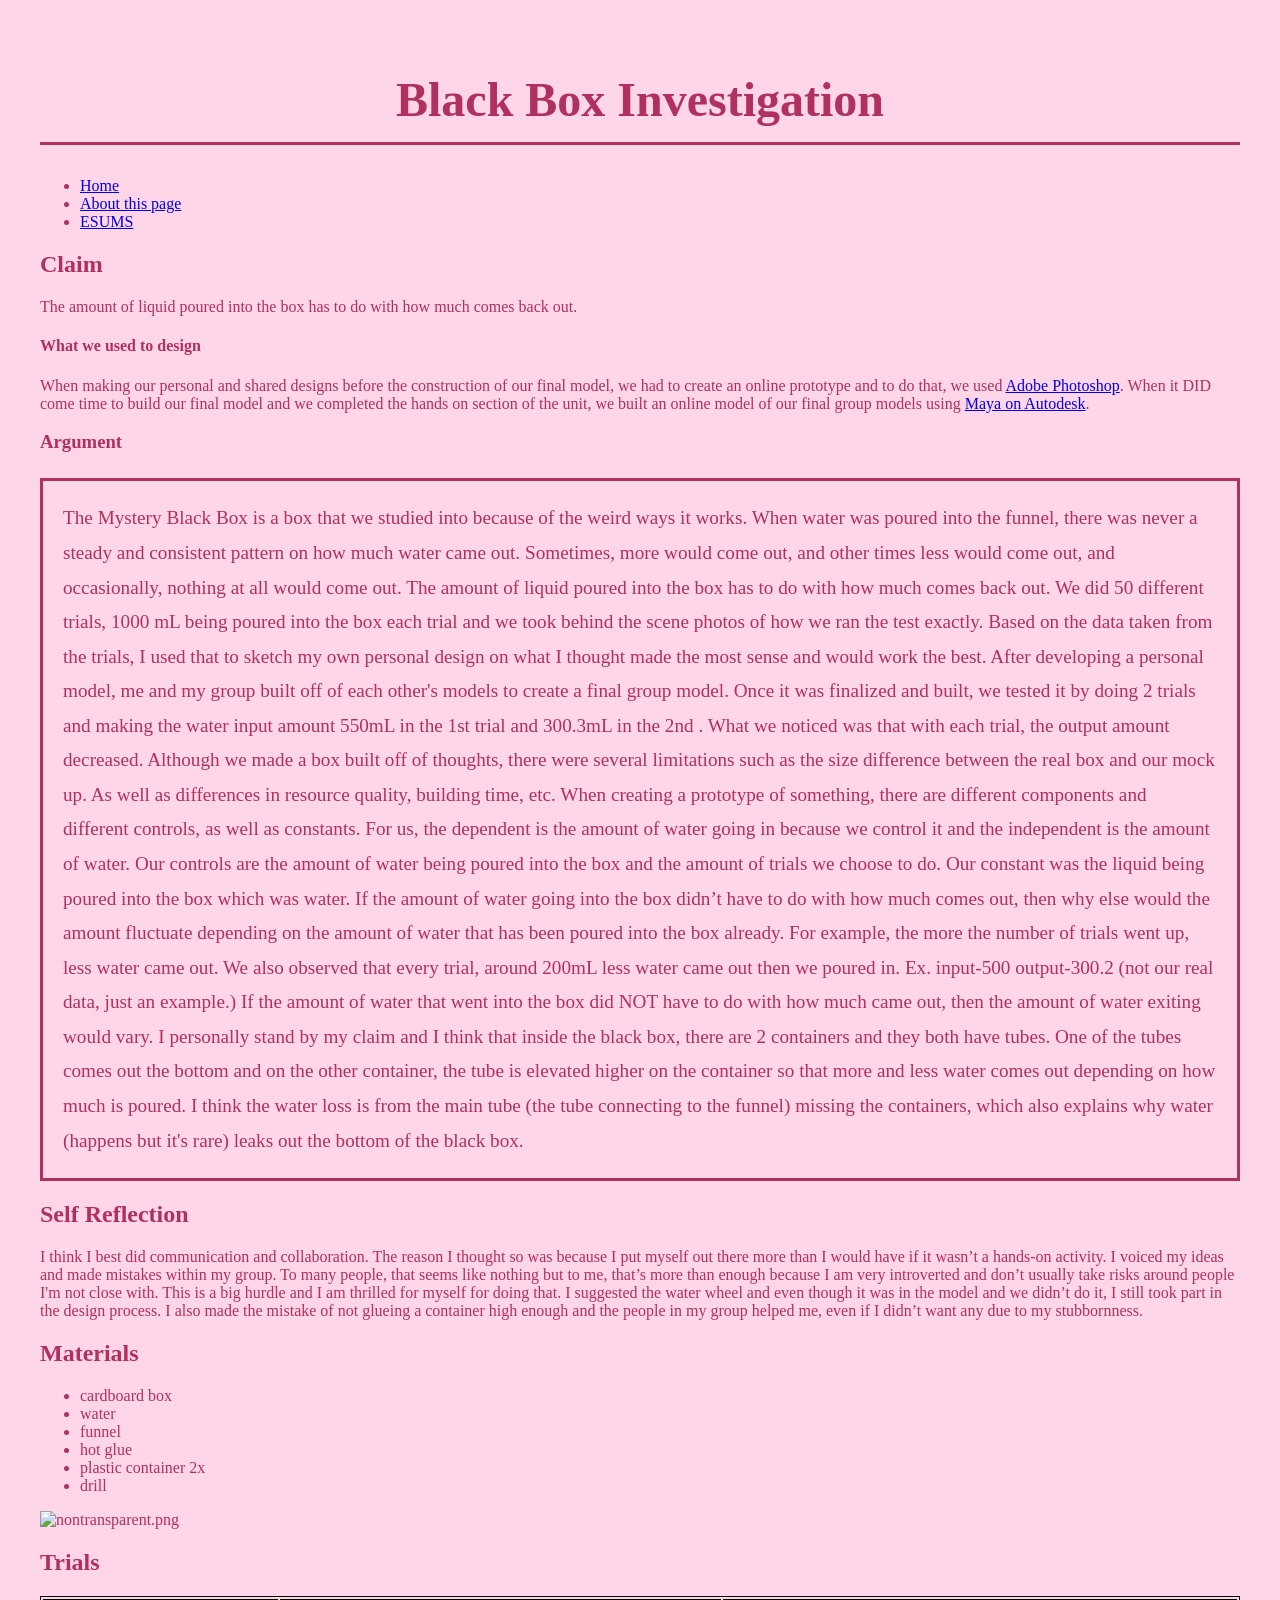
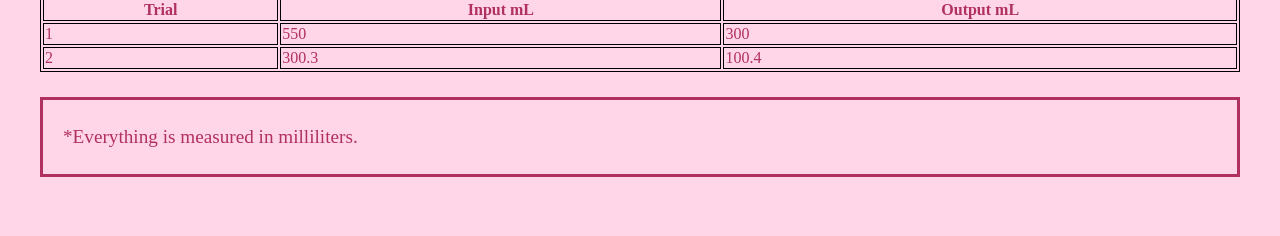
==== blackbox.html @ 8961f830 "Create blackbox.html" ====
<!DOCTYPE html>
<html lang="en">

<head>
<meta charset="UTF-8">
<title>Page Title</title>
<meta name="viewport" content="width=device-width, initial-scale=1">
<link rel="stylesheet" href="style.css">
</head>

<body>
<h1> Black Box Investigation </h1>
<nav>
	<ul>
		<li><a href="blackbox.html">Home</a></li>

		<li><a href="about.html">About this page</a></li>

		<li><a href="https://esumsnh.net/">ESUMS</a></li>
	</ul>
</nav>




<h2> Claim </h2>
The amount of liquid poured into the box has to do with how much comes back out.

<h4> What we used to design </h4>
When making our personal and shared designs before the construction of our final model, we had to create an online prototype and to do that, we used <a href="https://www.adobe.com/products/photoshop.html">Adobe Photoshop</a>. When it DID come time to build our final model and we completed the hands on section of the unit, we built an online model of our final group models using <a href="https://www.autodesk.com/products/maya-creative/overview">Maya on Autodesk</a>.

<h3> Argument </h2>
<p>The Mystery Black Box is a box that we studied into because of the weird ways it works. When water was poured into the funnel, there was never a steady and consistent pattern on how much water came out. Sometimes, more would come out, and other times less would come out, and occasionally, nothing at all would come out. The amount of liquid poured into the box has to do with how much comes back out. We did 50 different trials, 1000 mL being poured into the box each trial and we took behind the scene photos of how we ran the test exactly. Based on the data taken from the trials, I used that to sketch my own personal design on what I thought made the most sense and would work the best. After developing a personal model, me and my group built off of each other's models to create a final group model. Once it was finalized and built, we tested it by doing 2 trials and making the water input amount 550mL in the 1st trial and 300.3mL in the 2nd . What we noticed was that with each trial, the output amount decreased. Although we made a box built off of thoughts, there were several limitations such as the size difference between the real box and our mock up. As well as differences in resource quality, building time, etc. When creating a prototype of something, there are different components and different controls, as well as constants. For us, the dependent is the amount of water going in because we control it and the independent is the amount of water. Our controls are the amount of water being poured into the box and the amount of trials we choose to do. Our constant was the liquid being poured into the box which was water. If the amount of water going into the box didn’t have to do with how much comes out, then why else would the amount fluctuate depending on the amount of water that has been poured into the box already. For example, the more the number of trials went up, less water came out. We also observed that every trial, around 200mL less water came out then we poured in. Ex. input-500 output-300.2 (not our real data, just an example.) If the amount of water that went into the box did NOT have to do with how much came out, then the amount of water exiting would vary. I personally stand by my claim and I think that inside the black box, there are 2 containers and they both have tubes. One of the tubes comes out the bottom and on the other container, the tube is elevated higher on the container so that more and less water comes out depending on how much is poured. I think the water loss is from the main tube (the tube connecting to the funnel) missing the containers, which also explains why water (happens but it's rare) leaks out the bottom of the black box.</p>
<h2> Self Reflection</h2>
I think I best did communication and collaboration. The reason I thought so was because I put myself out there more than I would have if it wasn’t a hands-on activity. I voiced my ideas and made mistakes within my group. To many people, that seems like nothing but to me, that’s more than enough because I am very introverted and don’t usually take risks around people I'm not close with. This is a big hurdle and I am thrilled for myself for doing that. I suggested the water wheel and even though it was in the model and we didn’t do it, I still took part in the design process. I also made the mistake of not glueing a container high enough and the people in my group helped me, even if I didn’t want any due to my stubbornness.

<h2> Materials </h2>
<ul>
<li> cardboard box </li>
<li> water </li>
<li> funnel </li>
<li> hot glue </li>
<li> plastic container 2x </li>
<li> drill </li>
</ul>

<img src="images/Transparentimage.png" alt="nontransparent.png" width="500">

<!DOCTYPE html>
<html>
<style>
table, th, td {
  border:1px solid black;
}
</style>
<body>

<h2>Trials</h2>

<table style="width:100%">
  <tr>
    <th>Trial</th>
    <th>Input mL</th>
    <th>Output mL</th>
  </tr>
  <tr>
    <td>1</td>
    <td>550</td>
    <td>300</td>
  </tr>
  <tr>
    <td>2</td>
    <td>300.3</td>
    <td>100.4</td>
  </tr>
</table>

<p>*Everything is measured in milliliters.</p>

</body>
</html>
---- style.css ----
body {
    background-color: #ffd6e7; /* light pink */
    font-family: 'Bodoni Moda', serif;
    color: #b03060; /* dark pink */
    margin: 0;
    padding: 40px;
}

.container {
    max-width: 900px;
    margin: auto;
    background-color: #ffe6f0;
    border: 4px solid #b03060;
    padding: 30px;
}

h1 {
    text-align: center;
    font-size: 3rem;
    border-bottom: 3px solid #b03060;
    padding-bottom: 15px;
}

p {
    font-size: 1.2rem;
    line-height: 1.8;
    border: 3px solid #b03060;
    padding: 20px;
    margin-top: 25px;
}

.links {
    margin-top: 30px;
    display: flex;
    justify-content: space-around;
}

.links a {
    text-decoration: none;
    color: #b03060;
    border: 3px solid #b03060;
    padding: 12px 24px;
    font-size: 1.1rem;
}

.links a:hover {
    background-color: #b03060;
    color: #ffd6e7;
}
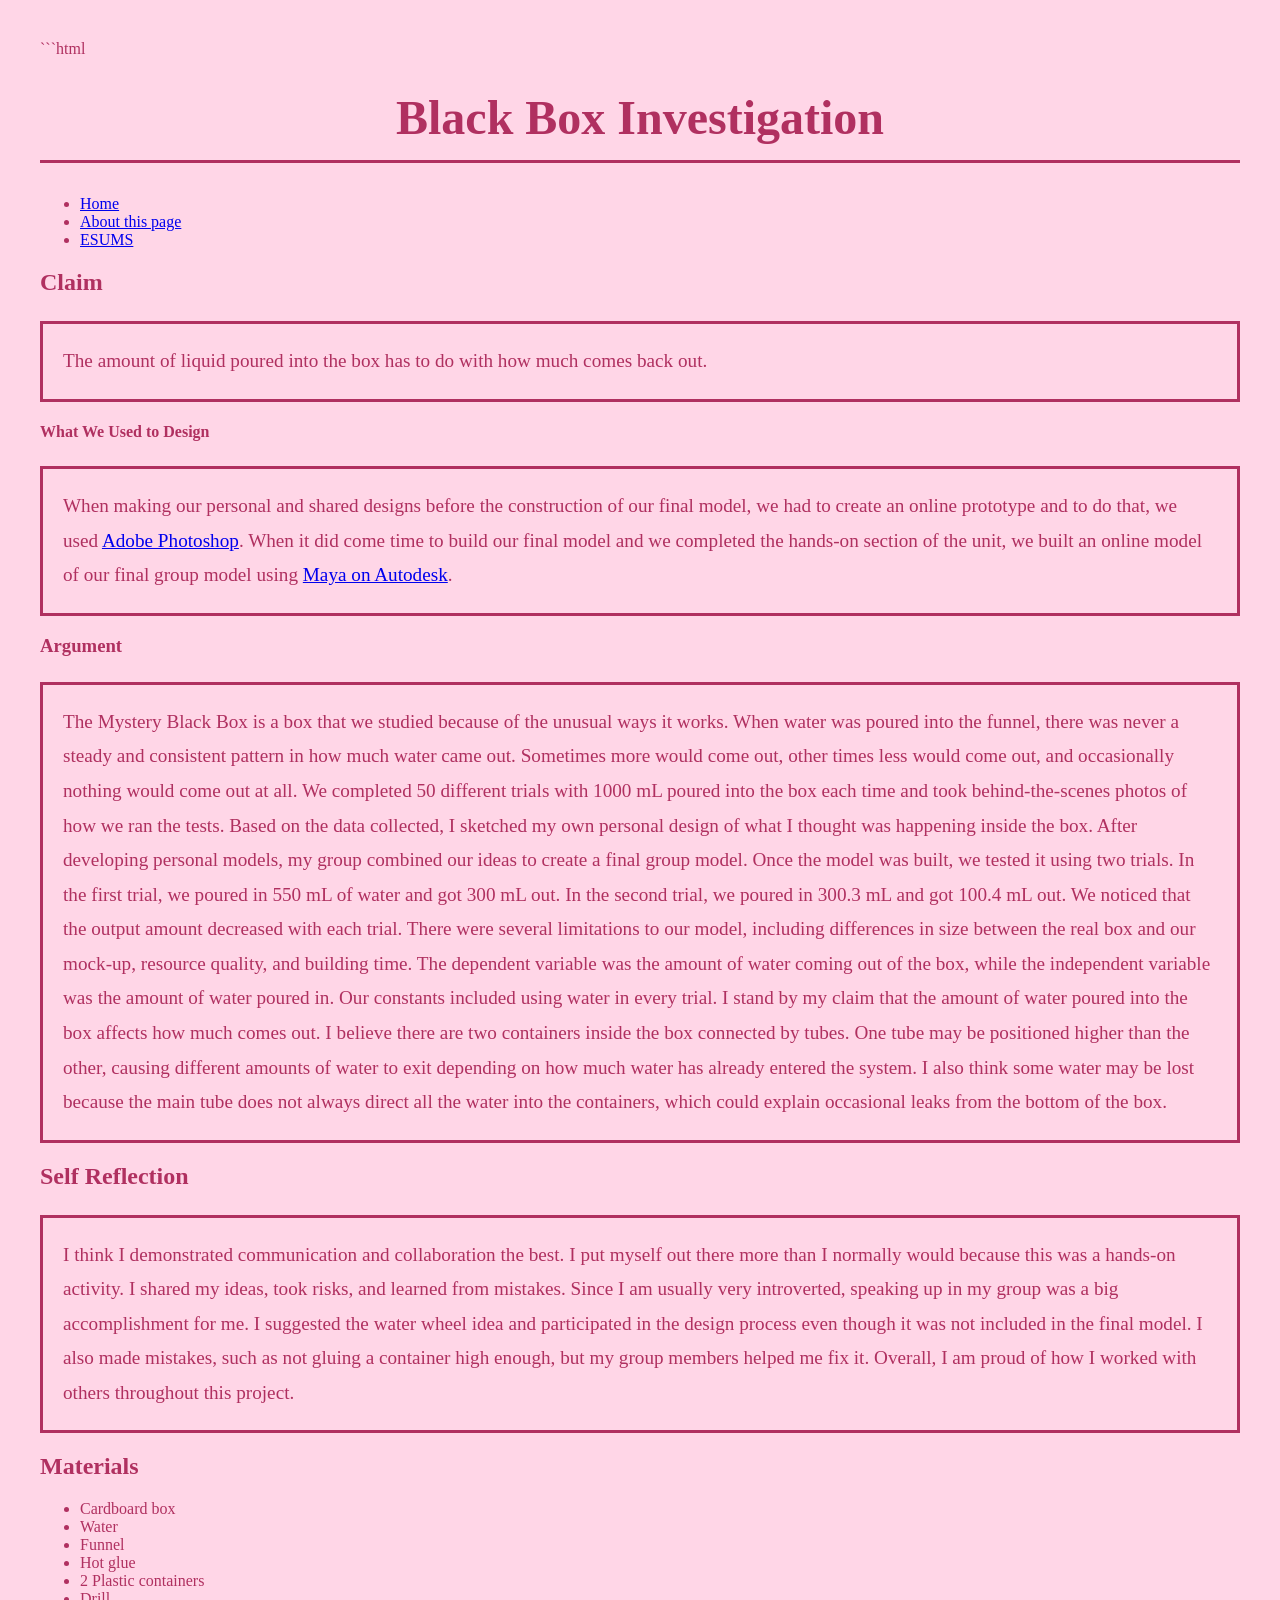
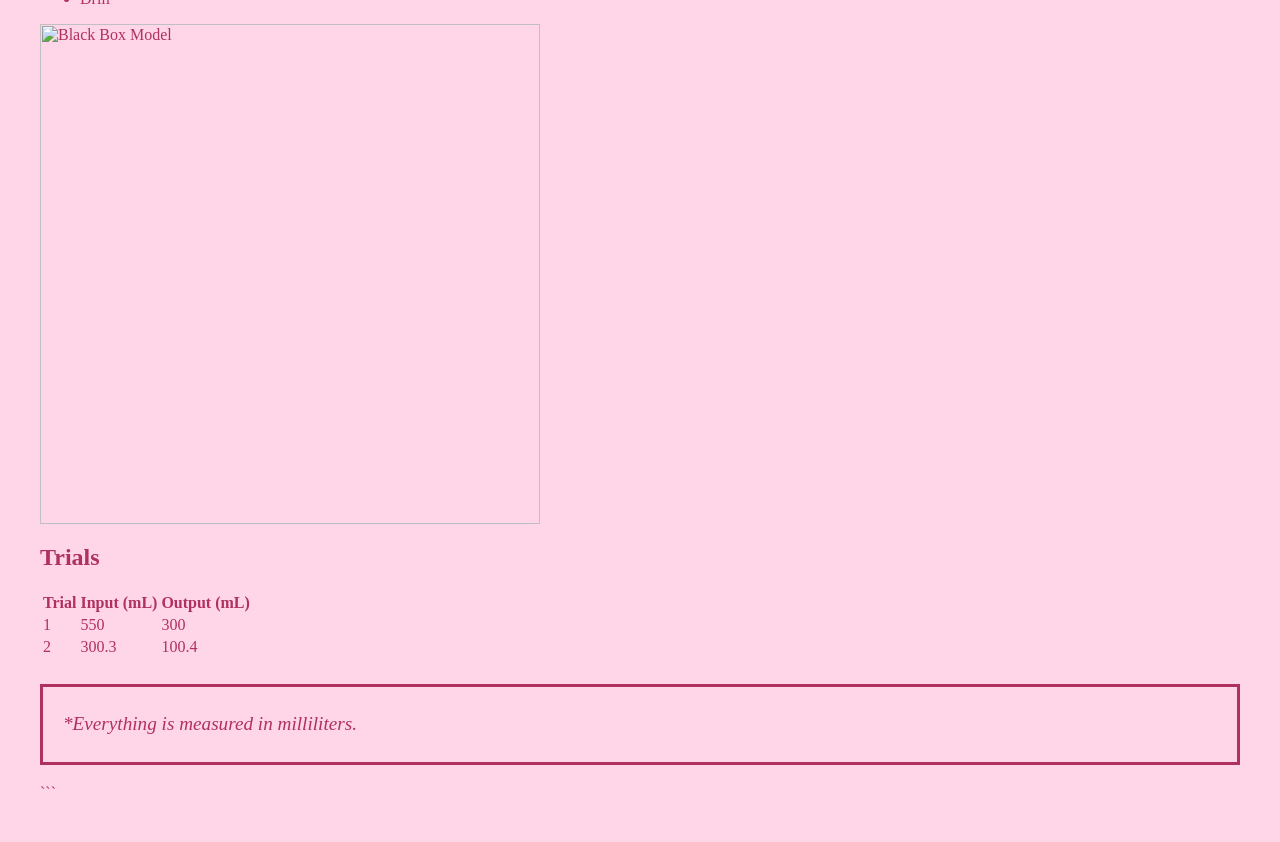
==== commit 22b6a78d: "Update blackbox.html" ====
--- a/blackbox.html
+++ b/blackbox.html
@@ -1,83 +1,97 @@
+```html
 <!DOCTYPE html>
 <html lang="en">
 
 <head>
-<meta charset="UTF-8">
-<title>Page Title</title>
-<meta name="viewport" content="width=device-width, initial-scale=1">
-<link rel="stylesheet" href="style.css">
+    <meta charset="UTF-8">
+    <title>Black Box Investigation</title>
+    <meta name="viewport" content="width=device-width, initial-scale=1">
+    <link rel="stylesheet" href="style.css">
 </head>
 
 <body>
-<h1> Black Box Investigation </h1>
-<nav>
-	<ul>
-		<li><a href="blackbox.html">Home</a></li>
 
-		<li><a href="about.html">About this page</a></li>
+    <h1>Black Box Investigation</h1>
 
-		<li><a href="https://esumsnh.net/">ESUMS</a></li>
-	</ul>
-</nav>
+    <nav>
+        <ul>
+            <li><a href="blackbox.html">Home</a></li>
+            <li><a href="about.html">About this page</a></li>
+            <li><a href="https://esumsnh.net/">ESUMS</a></li>
+        </ul>
+    </nav>
 
+    <h2>Claim</h2>
+    <p>
+        The amount of liquid poured into the box has to do with how much comes back out.
+    </p>
 
+    <h4>What We Used to Design</h4>
 
+    <p>
+        When making our personal and shared designs before the construction of our final model, we had to create an online prototype and to do that, we used
+        <a href="https://www.adobe.com/products/photoshop.html">Adobe Photoshop</a>.
+        When it did come time to build our final model and we completed the hands-on section of the unit, we built an online model of our final group model using
+        <a href="https://www.autodesk.com/products/maya-creative/overview">Maya on Autodesk</a>.
+    </p>
 
-<h2> Claim </h2>
-The amount of liquid poured into the box has to do with how much comes back out.
+    <h3>Argument</h3>
 
-<h4> What we used to design </h4>
-When making our personal and shared designs before the construction of our final model, we had to create an online prototype and to do that, we used <a href="https://www.adobe.com/products/photoshop.html">Adobe Photoshop</a>. When it DID come time to build our final model and we completed the hands on section of the unit, we built an online model of our final group models using <a href="https://www.autodesk.com/products/maya-creative/overview">Maya on Autodesk</a>.
+    <p>
+        The Mystery Black Box is a box that we studied because of the unusual ways it works. When water was poured into the funnel, there was never a steady and consistent pattern in how much water came out. Sometimes more would come out, other times less would come out, and occasionally nothing would come out at all.
 
-<h3> Argument </h2>
-<p>The Mystery Black Box is a box that we studied into because of the weird ways it works. When water was poured into the funnel, there was never a steady and consistent pattern on how much water came out. Sometimes, more would come out, and other times less would come out, and occasionally, nothing at all would come out. The amount of liquid poured into the box has to do with how much comes back out. We did 50 different trials, 1000 mL being poured into the box each trial and we took behind the scene photos of how we ran the test exactly. Based on the data taken from the trials, I used that to sketch my own personal design on what I thought made the most sense and would work the best. After developing a personal model, me and my group built off of each other's models to create a final group model. Once it was finalized and built, we tested it by doing 2 trials and making the water input amount 550mL in the 1st trial and 300.3mL in the 2nd . What we noticed was that with each trial, the output amount decreased. Although we made a box built off of thoughts, there were several limitations such as the size difference between the real box and our mock up. As well as differences in resource quality, building time, etc. When creating a prototype of something, there are different components and different controls, as well as constants. For us, the dependent is the amount of water going in because we control it and the independent is the amount of water. Our controls are the amount of water being poured into the box and the amount of trials we choose to do. Our constant was the liquid being poured into the box which was water. If the amount of water going into the box didn’t have to do with how much comes out, then why else would the amount fluctuate depending on the amount of water that has been poured into the box already. For example, the more the number of trials went up, less water came out. We also observed that every trial, around 200mL less water came out then we poured in. Ex. input-500 output-300.2 (not our real data, just an example.) If the amount of water that went into the box did NOT have to do with how much came out, then the amount of water exiting would vary. I personally stand by my claim and I think that inside the black box, there are 2 containers and they both have tubes. One of the tubes comes out the bottom and on the other container, the tube is elevated higher on the container so that more and less water comes out depending on how much is poured. I think the water loss is from the main tube (the tube connecting to the funnel) missing the containers, which also explains why water (happens but it's rare) leaks out the bottom of the black box.</p>
-<h2> Self Reflection</h2>
-I think I best did communication and collaboration. The reason I thought so was because I put myself out there more than I would have if it wasn’t a hands-on activity. I voiced my ideas and made mistakes within my group. To many people, that seems like nothing but to me, that’s more than enough because I am very introverted and don’t usually take risks around people I'm not close with. This is a big hurdle and I am thrilled for myself for doing that. I suggested the water wheel and even though it was in the model and we didn’t do it, I still took part in the design process. I also made the mistake of not glueing a container high enough and the people in my group helped me, even if I didn’t want any due to my stubbornness.
+        We completed 50 different trials with 1000 mL poured into the box each time and took behind-the-scenes photos of how we ran the tests. Based on the data collected, I sketched my own personal design of what I thought was happening inside the box. After developing personal models, my group combined our ideas to create a final group model.
 
-<h2> Materials </h2>
-<ul>
-<li> cardboard box </li>
-<li> water </li>
-<li> funnel </li>
-<li> hot glue </li>
-<li> plastic container 2x </li>
-<li> drill </li>
-</ul>
+        Once the model was built, we tested it using two trials. In the first trial, we poured in 550 mL of water and got 300 mL out. In the second trial, we poured in 300.3 mL and got 100.4 mL out. We noticed that the output amount decreased with each trial.
 
-<img src="images/Transparentimage.png" alt="nontransparent.png" width="500">
+        There were several limitations to our model, including differences in size between the real box and our mock-up, resource quality, and building time. The dependent variable was the amount of water coming out of the box, while the independent variable was the amount of water poured in. Our constants included using water in every trial.
 
-<!DOCTYPE html>
-<html>
-<style>
-table, th, td {
-  border:1px solid black;
-}
-</style>
-<body>
+        I stand by my claim that the amount of water poured into the box affects how much comes out. I believe there are two containers inside the box connected by tubes. One tube may be positioned higher than the other, causing different amounts of water to exit depending on how much water has already entered the system. I also think some water may be lost because the main tube does not always direct all the water into the containers, which could explain occasional leaks from the bottom of the box.
+    </p>
 
-<h2>Trials</h2>
+    <h2>Self Reflection</h2>
 
-<table style="width:100%">
-  <tr>
-    <th>Trial</th>
-    <th>Input mL</th>
-    <th>Output mL</th>
-  </tr>
-  <tr>
-    <td>1</td>
-    <td>550</td>
-    <td>300</td>
-  </tr>
-  <tr>
-    <td>2</td>
-    <td>300.3</td>
-    <td>100.4</td>
-  </tr>
-</table>
+    <p>
+        I think I demonstrated communication and collaboration the best. I put myself out there more than I normally would because this was a hands-on activity. I shared my ideas, took risks, and learned from mistakes. Since I am usually very introverted, speaking up in my group was a big accomplishment for me.
 
-<p>*Everything is measured in milliliters.</p>
+        I suggested the water wheel idea and participated in the design process even though it was not included in the final model. I also made mistakes, such as not gluing a container high enough, but my group members helped me fix it. Overall, I am proud of how I worked with others throughout this project.
+    </p>
+
+    <h2>Materials</h2>
+
+    <ul>
+        <li>Cardboard box</li>
+        <li>Water</li>
+        <li>Funnel</li>
+        <li>Hot glue</li>
+        <li>2 Plastic containers</li>
+        <li>Drill</li>
+    </ul>
+
+    <img src="images/Transparentimage.png" alt="Black Box Model" width="500">
+
+    <h2>Trials</h2>
+
+    <table>
+        <tr>
+            <th>Trial</th>
+            <th>Input (mL)</th>
+            <th>Output (mL)</th>
+        </tr>
+        <tr>
+            <td>1</td>
+            <td>550</td>
+            <td>300</td>
+        </tr>
+        <tr>
+            <td>2</td>
+            <td>300.3</td>
+            <td>100.4</td>
+        </tr>
+    </table>
+
+    <p><em>*Everything is measured in milliliters.</em></p>
 
 </body>
 </html>
-
-
+```
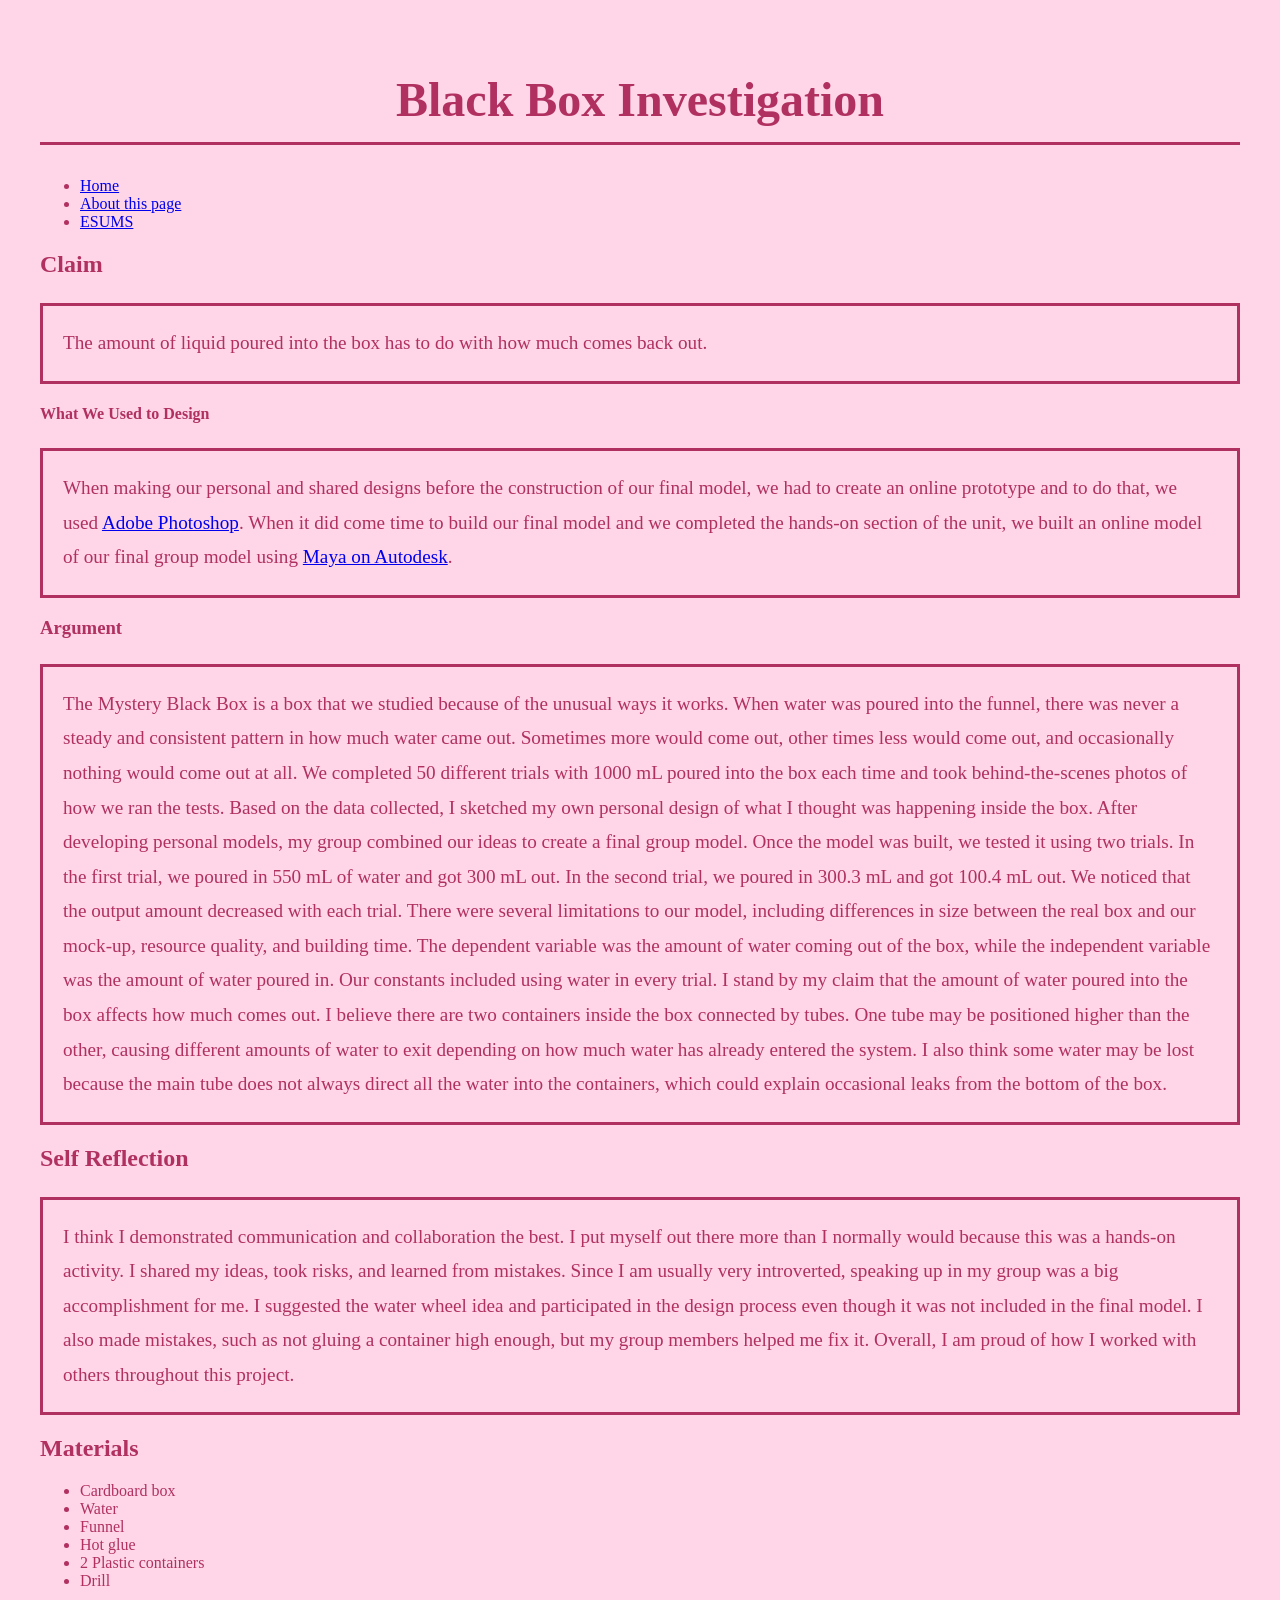
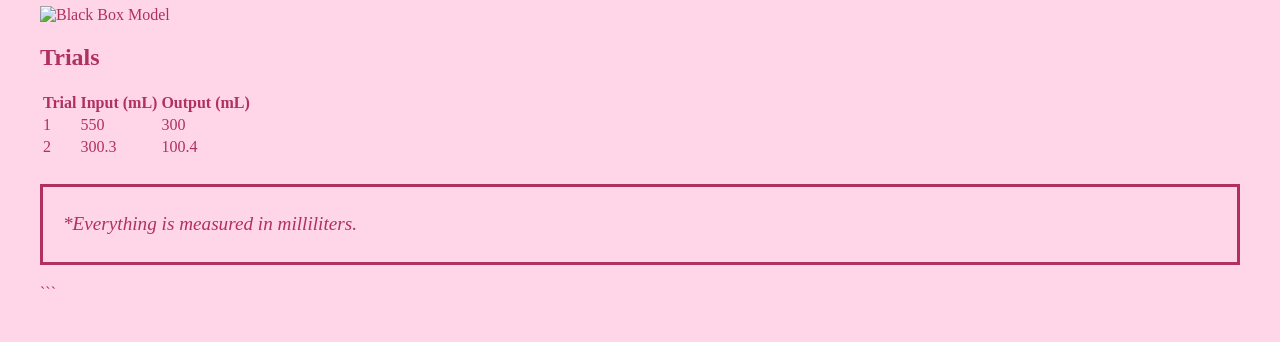
==== commit 63a28462: "Update blackbox.html" ====
--- a/blackbox.html
+++ b/blackbox.html
@@ -1,4 +1,3 @@
-```html
 <!DOCTYPE html>
 <html lang="en">
 
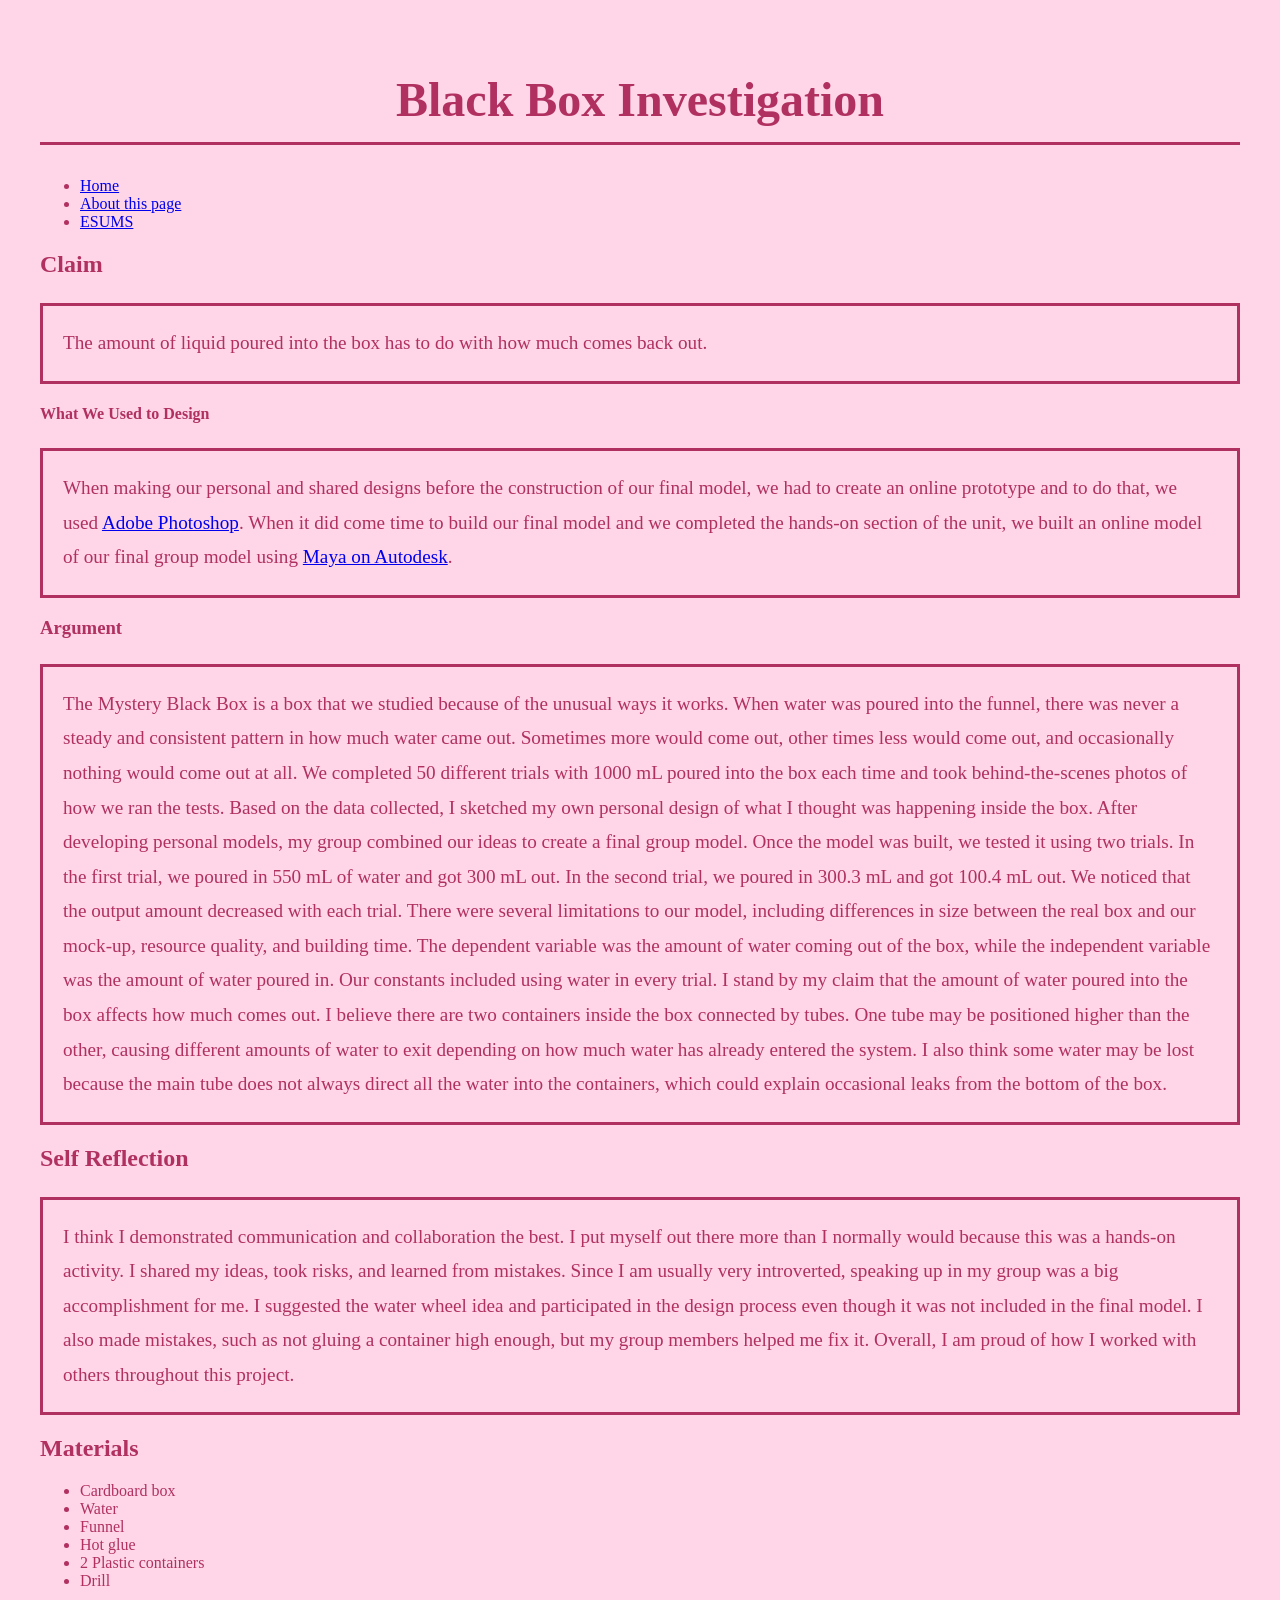
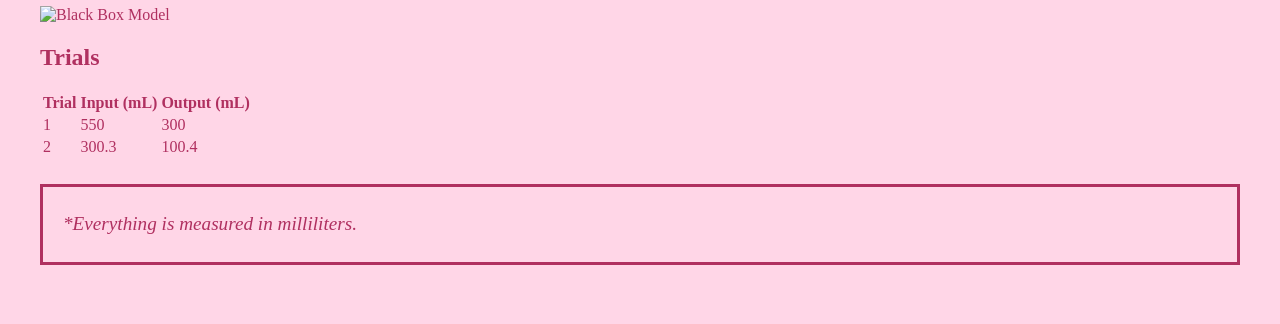
==== commit 3d2aeedf: "Update blackbox.html" ====
--- a/blackbox.html
+++ b/blackbox.html
@@ -93,4 +93,3 @@
 
 </body>
 </html>
-```
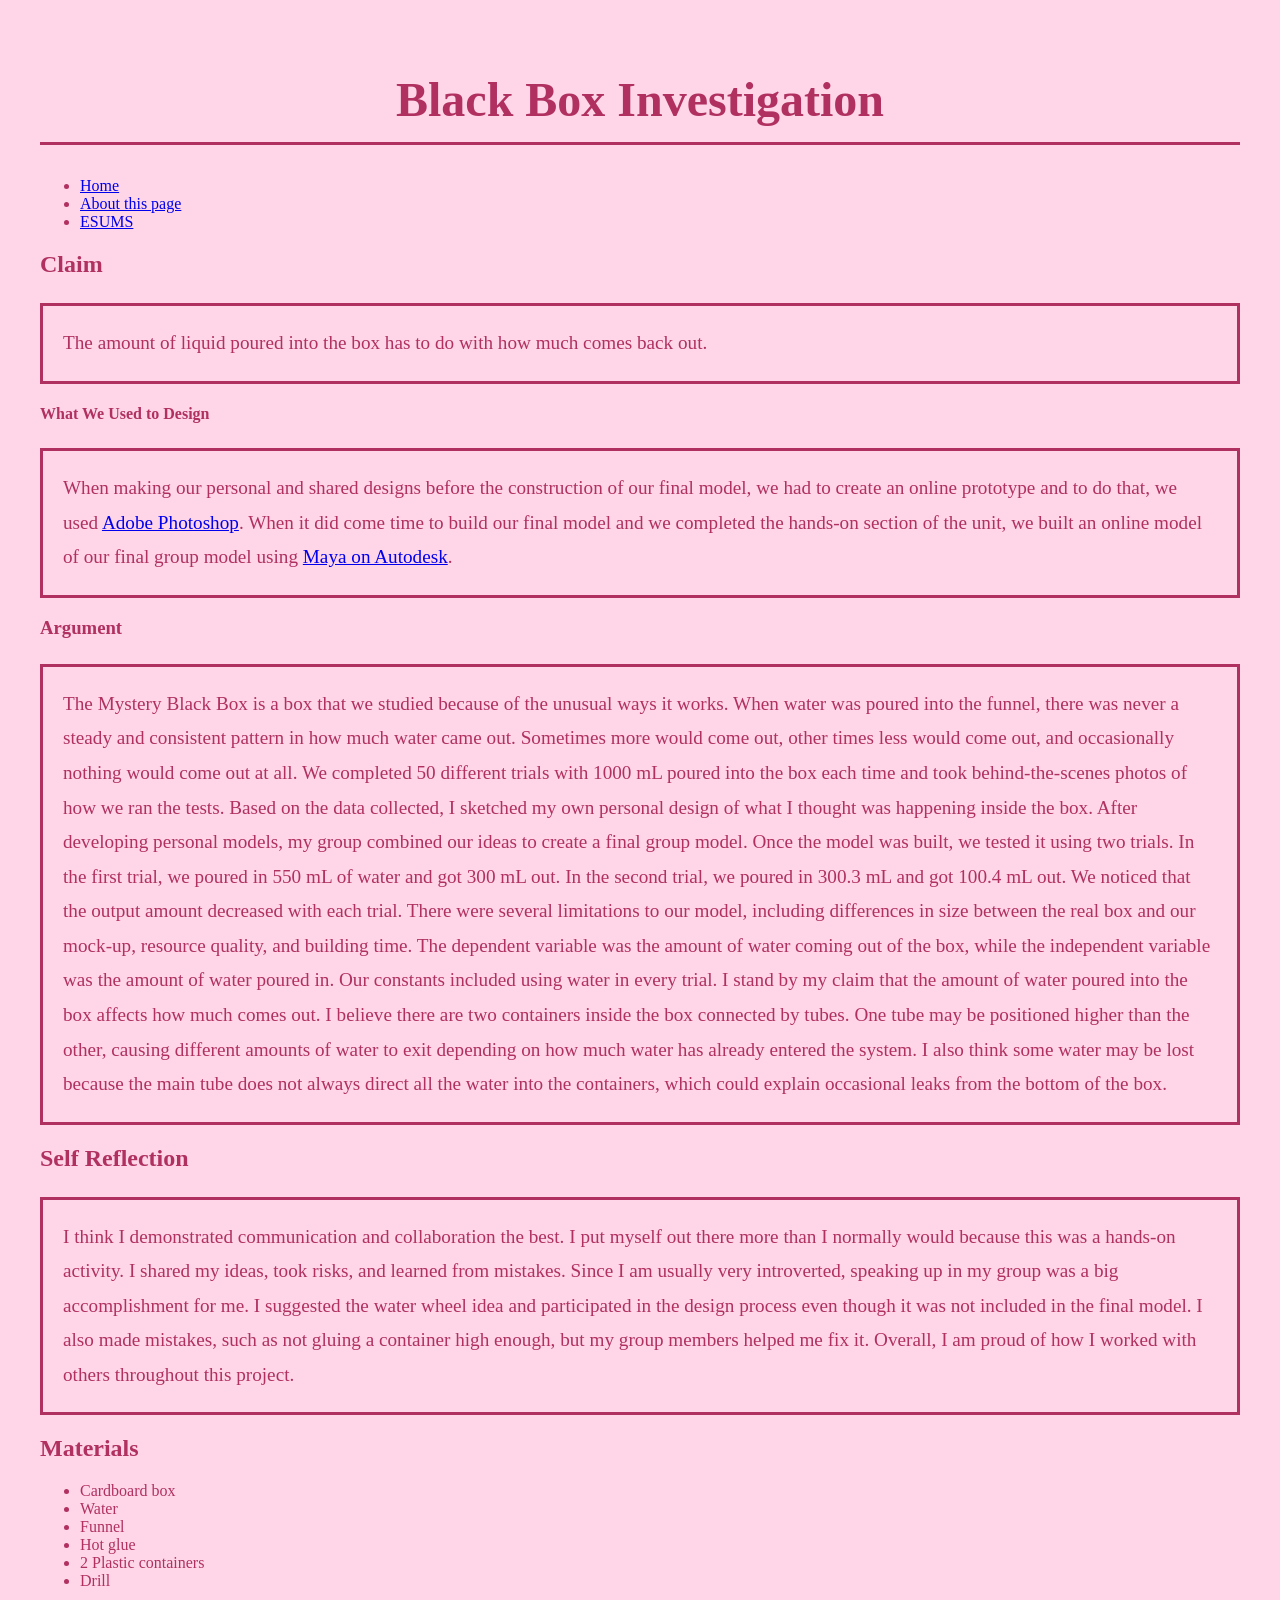
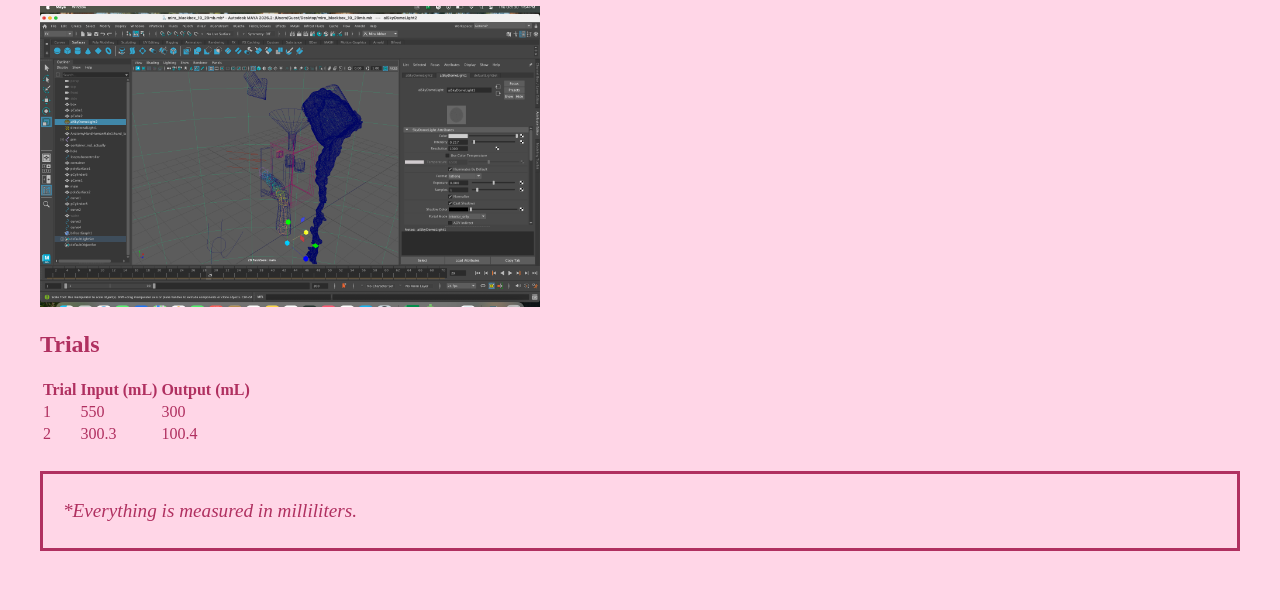
==== commit 0f6efed1: "Update blackbox.html" ====
--- a/blackbox.html
+++ b/blackbox.html
@@ -67,7 +67,7 @@
         <li>Drill</li>
     </ul>
 
-    <img src="images/Transparentimage.png" alt="Black Box Model" width="500">
+    <img src="blackbox.png" alt="Black Box Model" width="500">
 
     <h2>Trials</h2>
 
